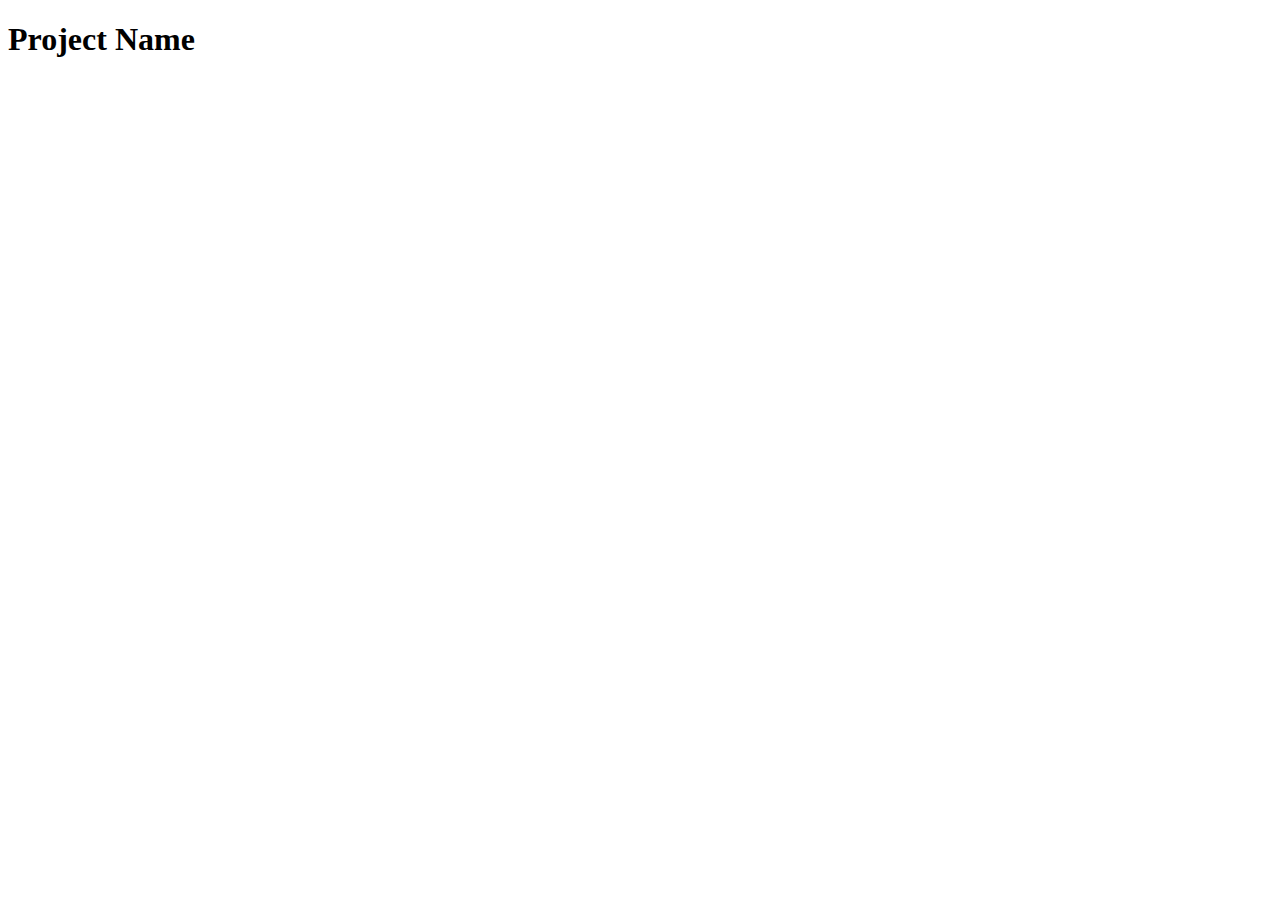
==== index.html @ deef2ce8 "Add style.css and create header and main-content sections" ====
<!DOCTYPE html>

<html lang="en-us">

    <head>
        <meta charset="UTF-8">
        <title>Website - Home</title>
        <link rel="stylesheet" type="text/css" href="./style.css" media="screen">
    </head>

    <Body>
        <section class="page-header">
            <h1>Project Name</h1>
        </section>

        <section class="main-content">
            
        </section>
        
    </Body>
</html>
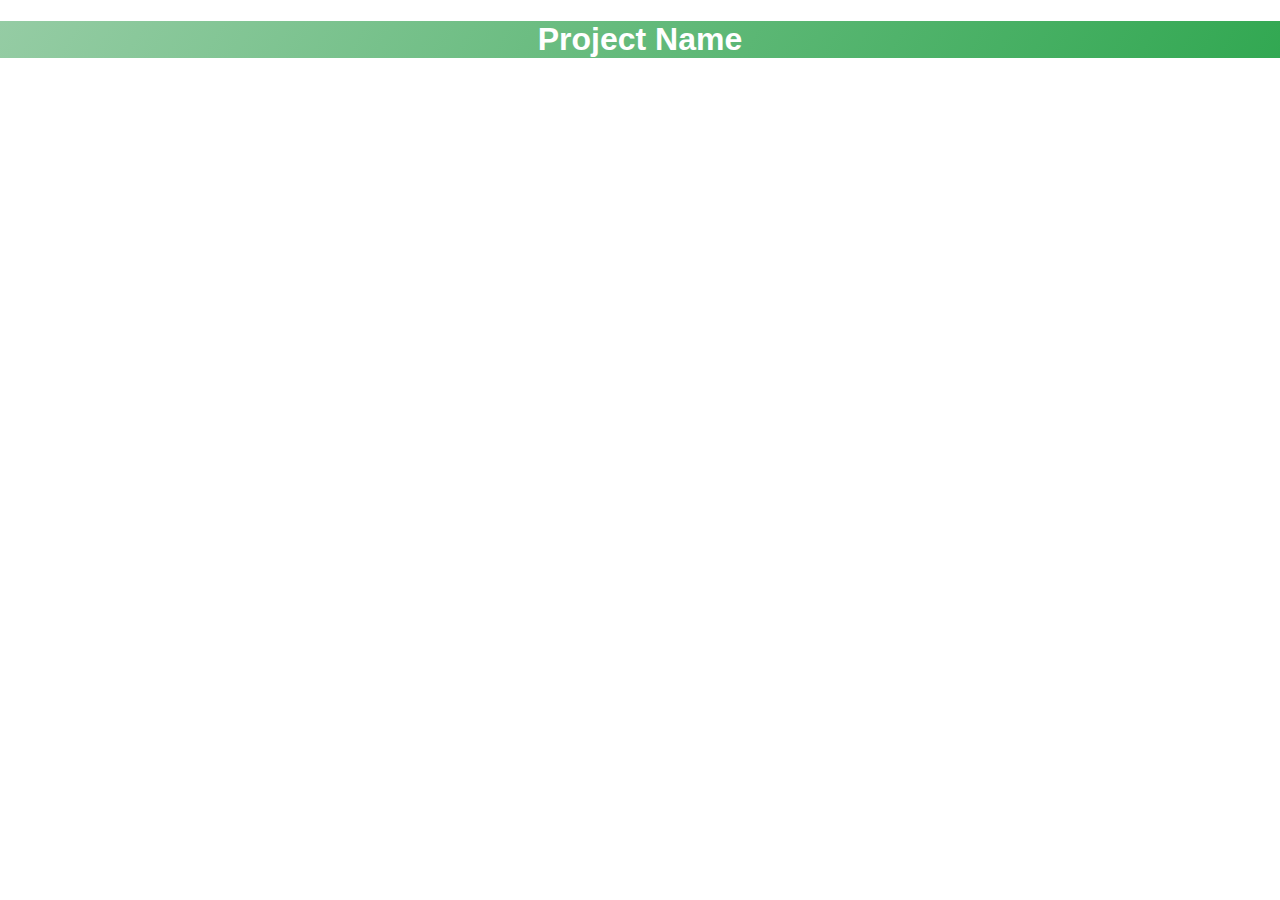
==== commit 9acd9dd4: "Add normalize.css" ====
--- a/index.html
+++ b/index.html
@@ -6,6 +6,7 @@
         <meta charset="UTF-8">
         <title>Website - Home</title>
         <link rel="stylesheet" type="text/css" href="./style.css" media="screen">
+        <link rel="stylesheet" type="text/css" href="./normalize.css" media="screen">
     </head>
 
     <Body>
--- a/style.css
+++ b/style.css
@@ -0,0 +1,23 @@
+* {
+    box-sizing: border-box; 
+    border: 0;
+    outline: 0;
+    font-size: 100%;
+    vertical-align: baseline;
+    background: transparent;
+  }
+
+  body {
+    padding: 0;
+    margin: 0;
+    font-family: "Open Sans", "Helvetica Neue", Helvetica, Arial, sans-serif;
+    font-size: 16px;
+    color: #606c71;
+  }
+
+  .page-header {
+    color: #fff;
+    text-align: center;
+    background-color: #32a852;
+    background-image: linear-gradient(120deg, #95cca4, #32a852); 
+  }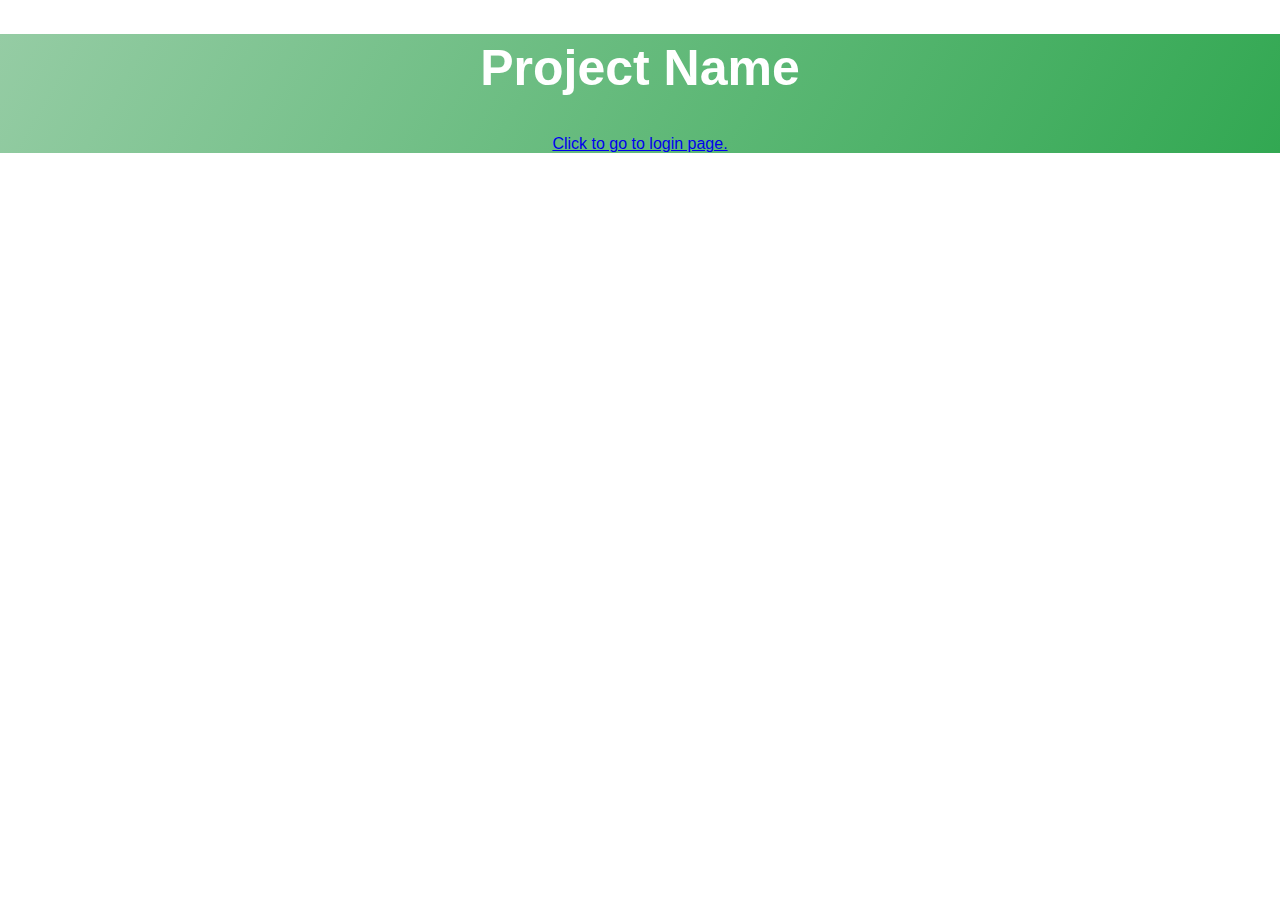
==== commit 749deed8: "Update login page with form fields" ====
--- a/index.html
+++ b/index.html
@@ -11,7 +11,8 @@
 
     <Body>
         <section class="page-header">
-            <h1>Project Name</h1>
+            <h1 class="page-name">Project Name</h1>
+            <a href="./login.html">Click to go to login page.</a>
         </section>
 
         <section class="main-content">
--- a/style.css
+++ b/style.css
@@ -19,5 +19,12 @@
     color: #fff;
     text-align: center;
     background-color: #32a852;
-    background-image: linear-gradient(120deg, #95cca4, #32a852); 
+    background-image: linear-gradient(120deg, #95cca4, #32a852);
+  }
+
+  .page-name {
+      color: #fff;
+      text-align: center;
+      font-size: 50px;
+      padding: 5px;
   }